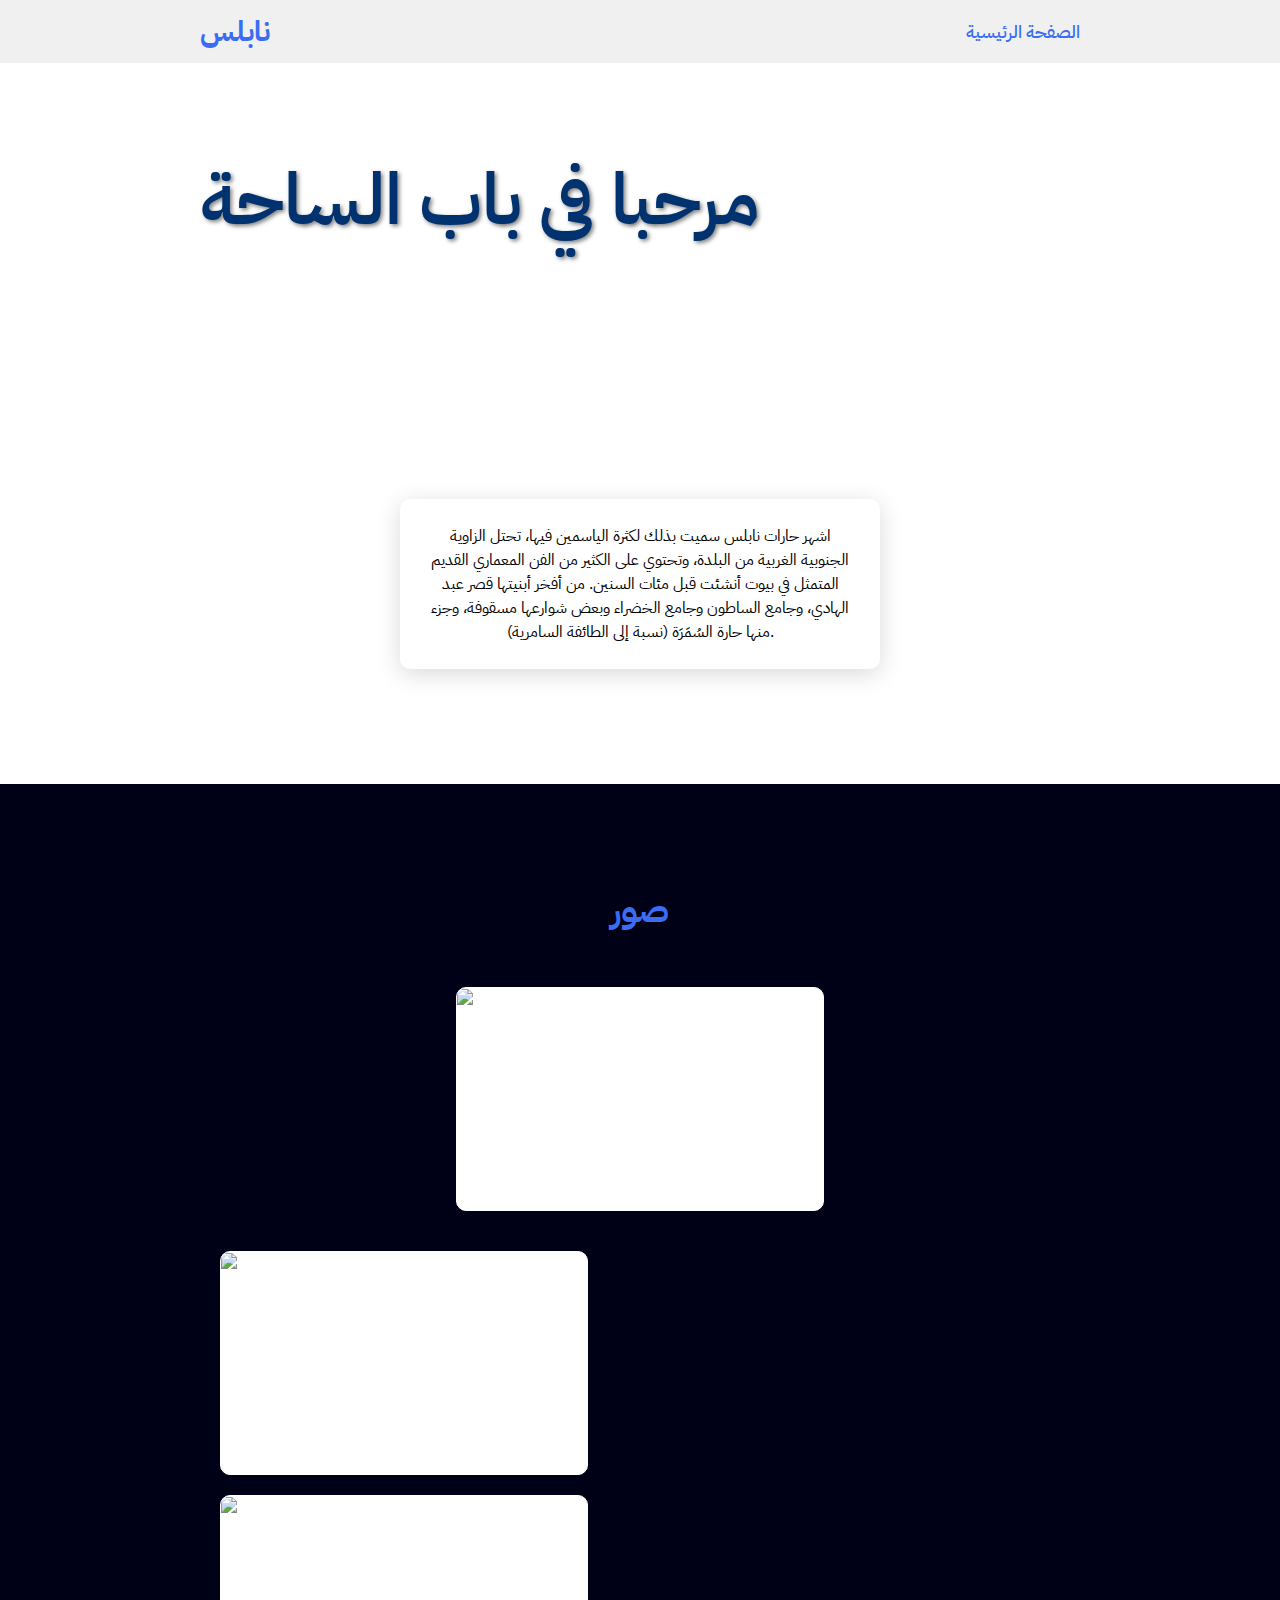
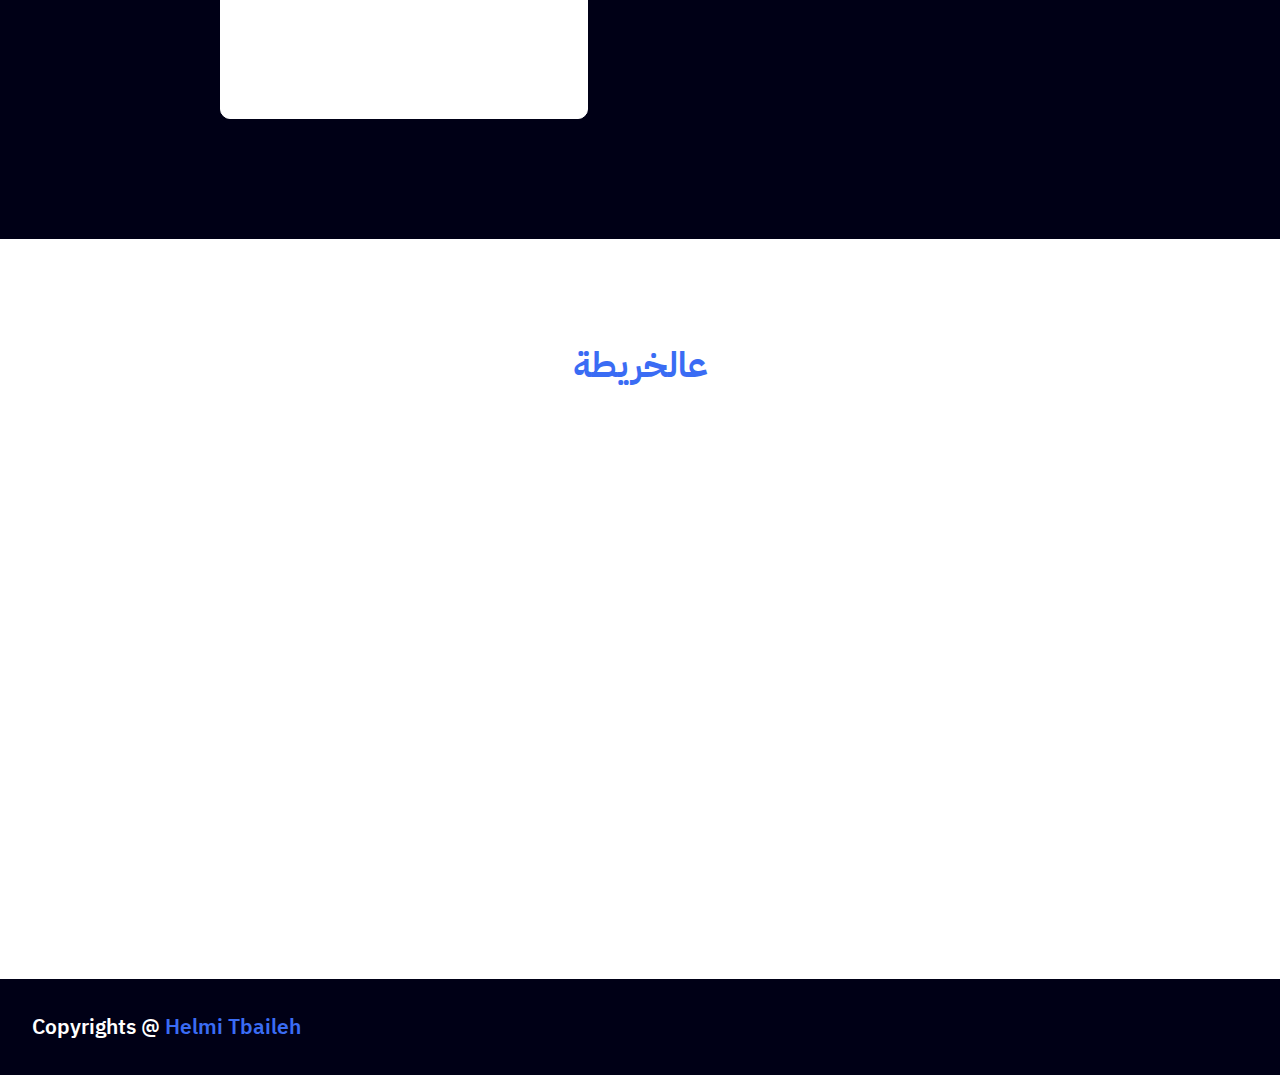
==== alyasmenah.html @ 11b6ea2f "Add files via upload" ====
<!DOCTYPE html>
<html lang="en">
<head>
    <meta charset="UTF-8">
    <meta http-equiv="X-UA-Compatible" content="IE=edge">
    <meta name="viewport" content="width=device-width, initial-scale=1.0">
    <link rel="stylesheet" href="https://cdnjs.cloudflare.com/ajax/libs/font-awesome/5.15.4/css/all.min.css">
    <link rel="stylesheet" href="style1.css">
    <title>باب الساحة</title>
</head>
<body>

    <header>
        <a href="index.html" class="logo">نابلس</a>
        <nav class="navigation">
            <a href="index.html">الصفحة الرئيسية</a>

    </header>


    <section class="main">
        <div>
            <h2><br><span>مرحبا في باب الساحة</span></h2>
            <h3></h3>
 
            <div class="social-icons">

            </div>
        </div>
    </section>

    <section class="cards" id="services">

        <div class="content">
            <div class="card">
                <div class="icon">
                </div>
                <div class="info">

                    <p>اشهر حارات نابلس

                        سميت بذلك لكثرة الياسمين فيها، تحتل الزاوية الجنوبية الغربية من البلدة، وتحتوي على الكثير من الفن المعماري القديم المتمثل في بيوت أنشئت قبل مئات السنين. من أفخر أبنيتها قصر عبد الهادي، وجامع الساطون وجامع الخضراء وبعض شوارعها مسقوفة، وجزء منها حارة السُمَرَة (نسبة إلى الطائفة السامرية). </p>
                </div>
            </div>
        </div>
    </section>

    <section class="projects" id="projects">
        <h2 class="title">صور</h2>
        <div class="content">
            <div class="project-card">
                <div class="project-image">
                    <img src="https://www.palestineremembered.com/GeoPoints/Nablus_1447/Picture123223.webp" />
                </div>


                    </strong>
                </div>
            </div>
            <div class="project-card">
                <div class="project-image">
                    <img src="https://www.albayan.ae/polopoly_fs/1.3999207.1603926560!/image/image.jpg_gen/derivatives/original_640/image.jpg" />
                </div>

                    </strong>
                </div>
            </div>
            <div class="project-card">
                <div class="project-image">
                    <img src="https://encrypted-tbn0.gstatic.com/images?q=tbn:ANd9GcSC-hdWbqTHtjYxcAUDXUFLnyPy-6WTK3_8Jw&usqp=CAU" />
                </div>


                    </strong>
                </div>
        
    </section>

    <section class="cards contact" id="contact">
        <h2 class="title">عالخريطة</h2>
        <iframe src="https://www.google.com/maps/embed?pb=!1m18!1m12!1m3!1d6800.7034109014285!2d35.25819121509192!3d32.221291385168365!2m3!1f0!2f0!3f0!3m2!1i1024!2i768!4f13.1!3m3!1m2!1s0x1502c87a0de7d41b%3A0x4c7121b0b6f09a8a!2s32.218887147917044%2C%2035.26038006088644!5e0!3m2!1sen!2suk!4v1647014093522!5m2!1sen!2suk" width="600" height="450" style="border:0;" allowfullscreen="" loading="lazy"></iframe>

    </section>
    
    <footer class="footer">
        <p class="footer-title">Copyrights @ <span>Helmi Tbaileh</span></p>
        <div class="social-icons">

        </div>
    </footer>

</body>
</html>
---- style1.css ----
@import url('https://fonts.googleapis.com/css2?family=IBM+Plex+Sans+Arabic:wght@100;200;300;400;500;600;700&display=swap');

/* تطبيق الخط الجديد */
* {
    font-family: 'IBM Plex Sans Arabic', sans-serif;
    margin: 0;
    padding: 0;
    box-sizing: border-box;
    scroll-behavior: smooth;
}

header {
    background-color: #f0f0f0;
    width: 100%;
    position: fixed;
    z-index: 999;
    display: flex;
    justify-content: space-between;
    align-items: center;
    padding: 10px 200px;
}

.logo {
    text-decoration: none;
    color: #3a6cf4;
    text-transform: uppercase;
    font-weight: 700;
    font-size: 1.8em;
}

.navigation a {
    color: #3a6cf4;
    text-decoration: none;
    font-size: 1.1em;
    font-weight: 500;
    padding-left: 30px;
}

.navigation a:hover {
    color: #601cfc;
}

section {
    padding: 100px 200px;
}

.main {
    width: 100%;
    min-height: 20vh;
    display: flex;
    align-items: center;
   
    background-position: center;
    background-attachment: fixed;
}

.main h2 {
    text-align: center; 
}

.main h2 span {
    display: inline-block;
    margin-top: 10px;
    color: #00326f;
    font-size: 3em;
    font-weight: 600;
    text-shadow: 2px 2px 4px rgba(0, 0, 0, 0.5); 
}


.main h3 {
    color: #fff;
    font-size: 2em;
    font-weight: 700;
    letter-spacing: 1px;
    margin-top: 10px;
    margin-bottom: 30px;
}

.main-btn {
    color: #fff;
    background-color: #3a6cf4;
    text-decoration: none;
    font-size: 1.1em;
    font-weight: 600;
    display: inline-block;
    padding: 0.9375em 2.1875em;
    letter-spacing: 1px;
    border-radius: 15px;
    margin-bottom: 40px;
    transition: 0.7s ease;
}

.main-btn:hover {
    background-color: #0a49f6;
    transform: scale(1.1);
}

.social-icons a {
    color: #fff;
    font-size: 1.7em;
    padding-right: 30px;
}

.title {
    display: flex;
    justify-content: center;
    color: #3a6cf4;
    font-size: 2.2em;
    font-weight: 800;
    margin-bottom: 30px;
}

.content {
    display: flex;
    justify-content: center;
    flex-direction: row;
    flex-wrap: wrap;
}

.card {
    background-color: #fff;
    width: 30em;
    box-shadow: 0 5px 25px rgba(1 1 1 / 15%);
    border-radius: 10px;
    padding: 25px;
    margin: 15px;
    transition: 0.7s ease;
    display: flex;
    flex-direction: column;
    align-items: center; 
    justify-content: center; 
}

.card:hover {
    transform: scale(1.1);
}

.card .icon {
    color: #3a6cf4;
    font-size: 8em;
    text-align: center;
}

.info {
    text-align: center;
}

.info h3 {
    color: #3a6cf4;
    font-size: 1.2em;
    font-weight: 700;
    margin: 10px;
}

.projects {
    background-color: #000016;
}

.projects .content {
    margin-top: 30px;
}

.project-card {
    background-color: #fff;
    border: 1px solid #fff;
    min-height: 14em;
    width: 23em;
    overflow: hidden;
    border-radius: 10px;
    margin: 20px;
    transition: 0.7s ease;
}

.project-card:hover {
    transform: scale(1.1);
}

.project-card:hover .project-image {
    opacity: 0.9;
}

.project-image img {
    width: 100%
}

.project-info {
    padding: 1em;
}

.project-category {
    font-size: 0.8em;
    color: #000;
}

.project-title {
    display: flex;
    justify-content: space-between;
    text-transform: uppercase;
    font-weight: 800;
    margin-top: 10px;
}

.more-details {
    text-decoration: none;
    color: #3a6cf4;
}

.more-details:hover {
    color: #601cfc;
}

.contact .icon {
    font-size: 4.5em;
}

.contact .info h3 {
    color: #000;
}

.contact .info p {
    font-size: 1.5em;
}

.footer {
    background-color: #000016;
    color: #fff;
    padding: 2em;
    display: flex;
    justify-content: space-between;
}

.footer-title {
    font-size: 1.3em;
    font-weight: 600;
}

.footer-title span {
    color: #3a6cf4;
}
@media screen and (max-width: 600px) {

    .cards.contact iframe {
      width: 100%;
    }
  }
.footer .social-icons a {
    font-size: 1.3em;
    padding: 0 12px;
}

@media (max-width:1023px) {
    header {
        padding: 12px 20px;
    }

    .navigation a {
        padding-left: 10px;
    }

    .title {
        font-size: 1.8em;
    }

    section {
        padding: 80px 20px;
    }

    .main-content h2 {
        font-size: 1em;
    }

    .main-content h3 {
        font-size: 1.6em;
    }

    .content {
        flex-direction: column;
        align-items: center;
    }
}

@media (max-width:641px) {
    body {
        font-size: 12px;
    }

    .main-content h2 {
        font-size: 0.8em;
    }

    .main-content h3 {
        font-size: 1.4em;
    }
}

@media (max-width:300px) {
    body {
        font-size: 10px;
    }
}
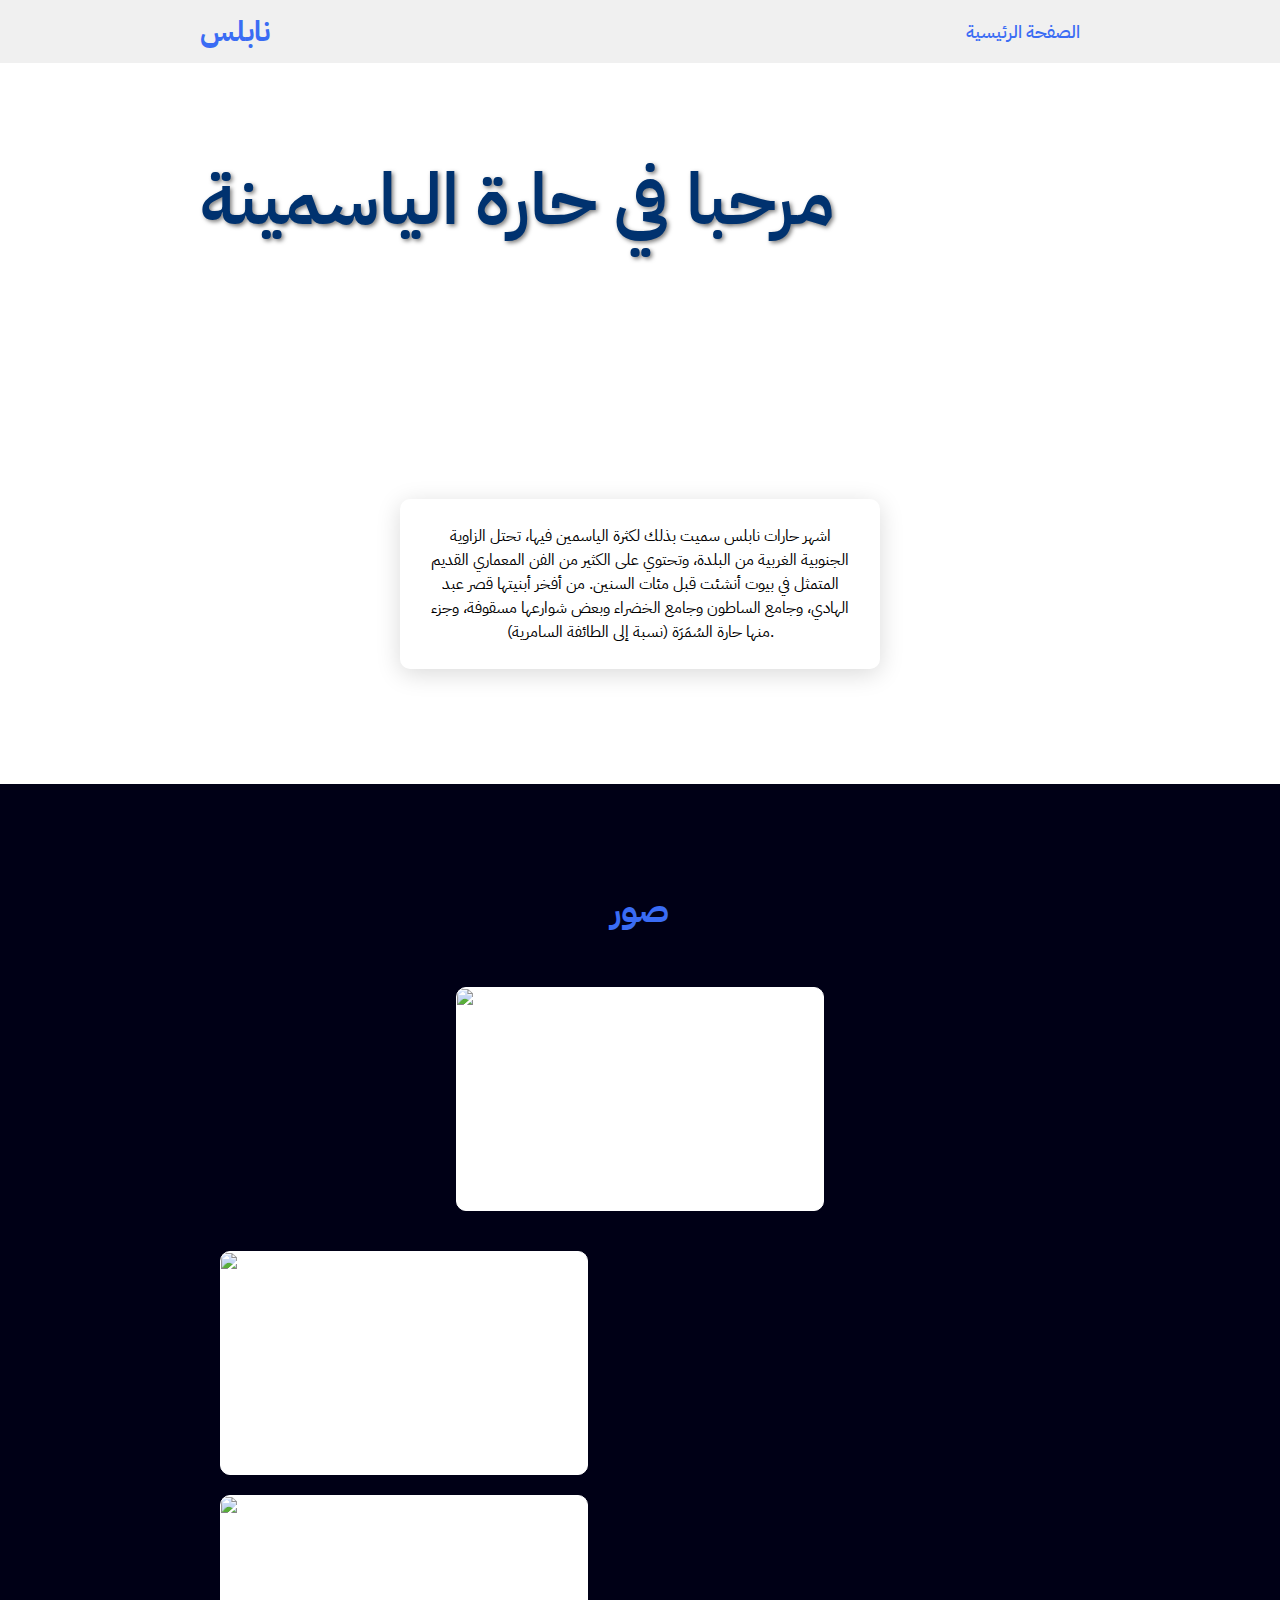
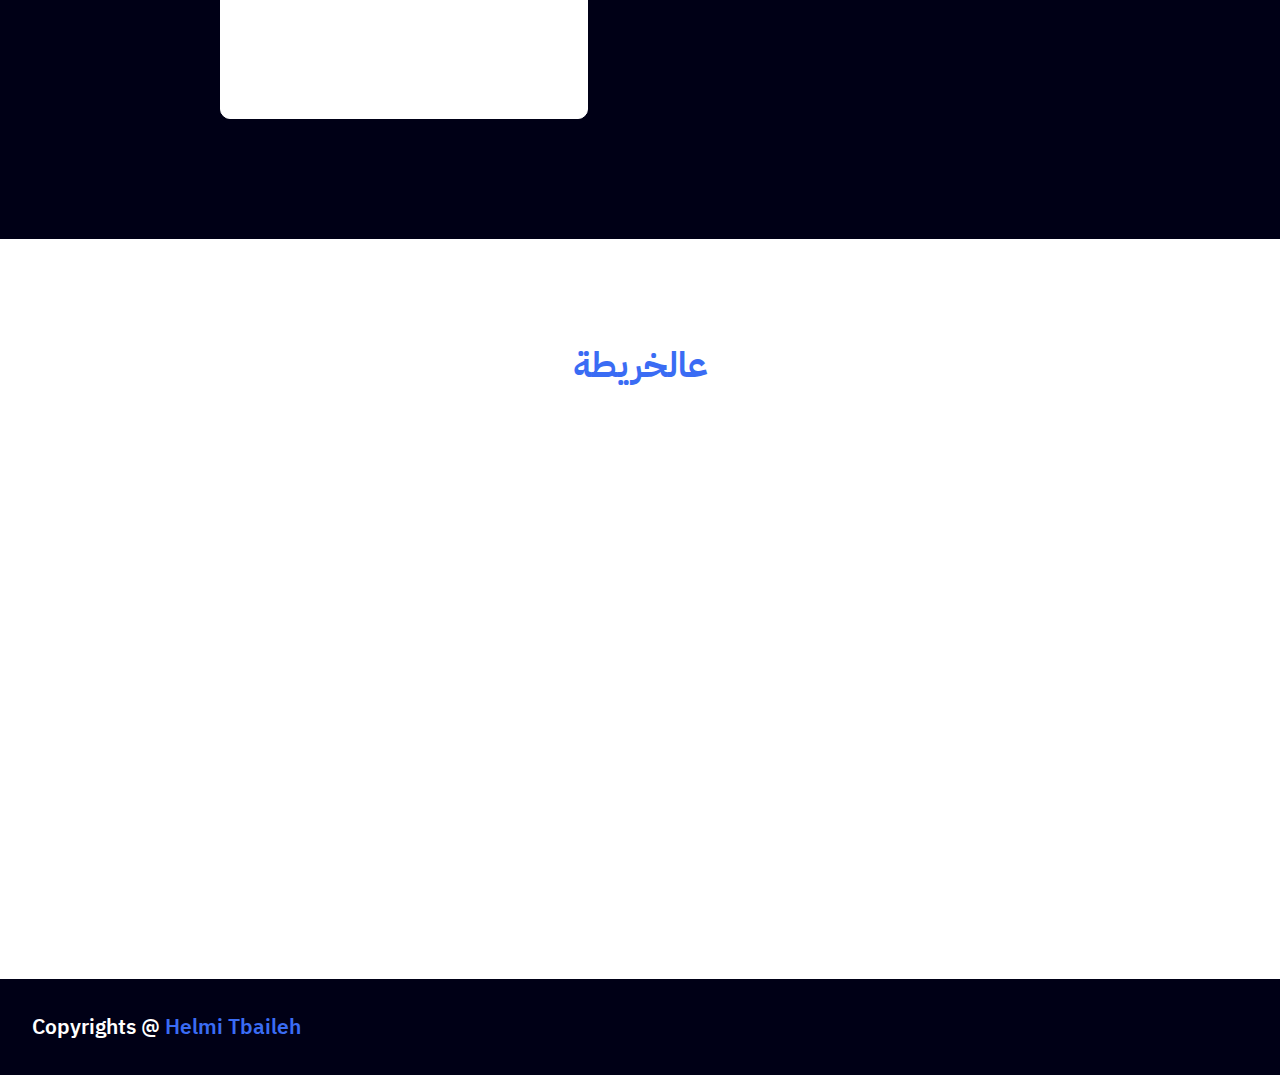
==== commit c454308b: "Update alyasmenah.html" ====
--- a/alyasmenah.html
+++ b/alyasmenah.html
@@ -6,7 +6,7 @@
     <meta name="viewport" content="width=device-width, initial-scale=1.0">
     <link rel="stylesheet" href="https://cdnjs.cloudflare.com/ajax/libs/font-awesome/5.15.4/css/all.min.css">
     <link rel="stylesheet" href="style1.css">
-    <title>باب الساحة</title>
+    <title>حارة الياسمينة</title>
 </head>
 <body>
 
@@ -20,7 +20,7 @@
 
     <section class="main">
         <div>
-            <h2><br><span>مرحبا في باب الساحة</span></h2>
+            <h2><br><span>مرحبا في حارة الياسمينة</span></h2>
             <h3></h3>
  
             <div class="social-icons">
@@ -90,4 +90,4 @@
     </footer>
 
 </body>
-</html>+</html>
